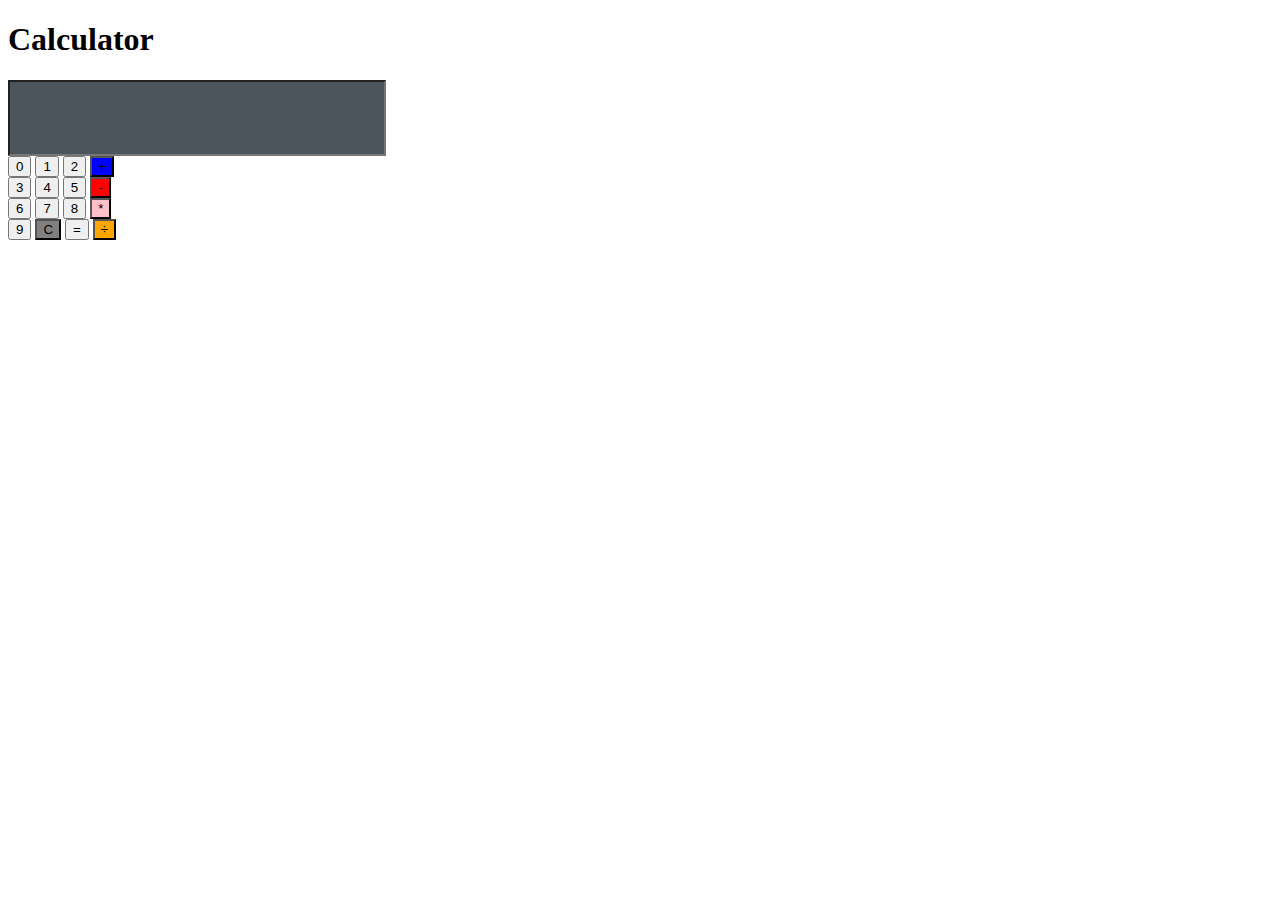
==== Calculator/index.html @ 11837e47 "Create index.html" ====
<!Doctype html>
<html>
<head>
	<meta charset="utf-8">
	<link rel="stylesheet" type="text/css" href="style.css">
	<title>Calculator</title>
</head>
<body>
	<h1> Calculator</h1>
	<form action=""  name="clci">
		<input type="text" name="display" style="width:370px; height: 70px; background-color: #4c555c;"><br>
		<input class="btn" type="button" value="0" onclick="clci.display.value += '0'">
		<input class="btn" type="button" value="1" onclick="clci.display.value += '1'">
		<input class="btn" type="button" value="2" onclick="clci.display.value += '2'">
		<input class="btn" type="button" value="+"  onclick="clci.display.value += '+'" style="background-color: Blue;"><br>
		<input class="btn" type="button" value="3"  onclick="clci.display.value += '3'">
		<input class="btn" type="button" value="4"  onclick="clci.display.value += '4'">
		<input class="btn" type="button" value="5" onclick="clci.display.value += '5'">
		<input class="btn" type="button" value="-"  onclick="clci.display.value += '-'"style="background-color: Red;"><br>
		<input class="btn" type="button" value="6"  onclick="clci.display.value += '6'">
		<input class="btn" type="button" value="7" onclick="clci.display.value += '7'">
		<input class="btn" type="button" value="8" onclick="clci.display.value += '8'">
		<input class="btn" type="button" value="*"  onclick="clci.display.value += '*'" style="background-color: pink;"><br>
		<input class="btn" type="button" value="9" onclick="clci.display.value += '9'">
		<input class="btn" type="button" value="C"  onclick="clci.display.value = ''"style="background-color: grey;">
		<input class="btn" type="button" value="=" onclick="clci.display.value =eval(clci.display.value)">
		<input class="btn" type="button" value="&#247;"  onclick="clci.display.value += '/'" style="background-color:orange;">
	</form>

</body>
</html>
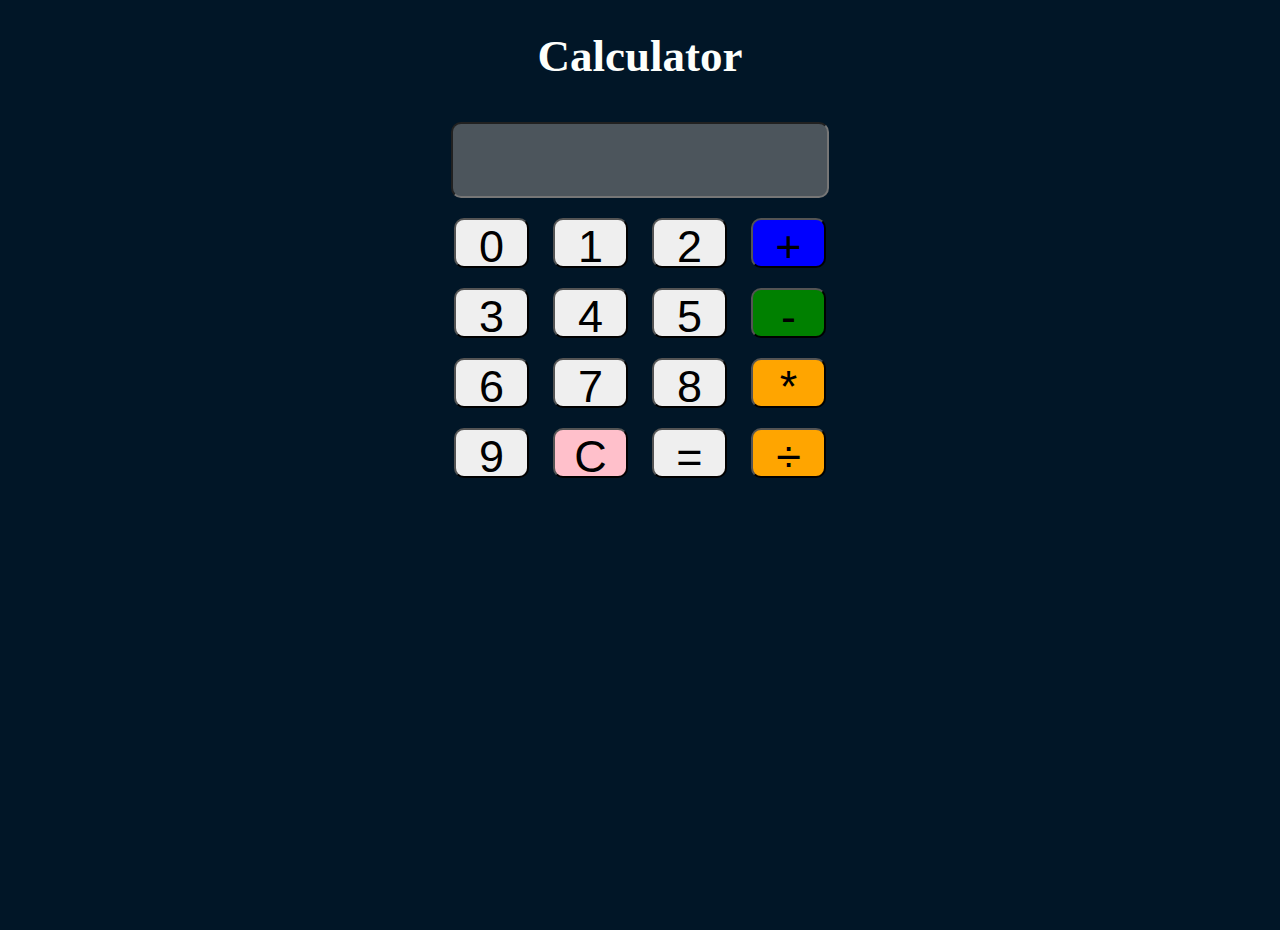
==== commit a35ab2a2: "Update index.html" ====
--- a/Calculator/index.html
+++ b/Calculator/index.html
@@ -16,13 +16,13 @@
 		<input class="btn" type="button" value="3"  onclick="clci.display.value += '3'">
 		<input class="btn" type="button" value="4"  onclick="clci.display.value += '4'">
 		<input class="btn" type="button" value="5" onclick="clci.display.value += '5'">
-		<input class="btn" type="button" value="-"  onclick="clci.display.value += '-'"style="background-color: Red;"><br>
+		<input class="btn" type="button" value="-"  onclick="clci.display.value += '-'"style="background-color: Green;"><br>
 		<input class="btn" type="button" value="6"  onclick="clci.display.value += '6'">
 		<input class="btn" type="button" value="7" onclick="clci.display.value += '7'">
 		<input class="btn" type="button" value="8" onclick="clci.display.value += '8'">
-		<input class="btn" type="button" value="*"  onclick="clci.display.value += '*'" style="background-color: pink;"><br>
+		<input class="btn" type="button" value="*"  onclick="clci.display.value += '*'" style="background-color: Orange;"><br>
 		<input class="btn" type="button" value="9" onclick="clci.display.value += '9'">
-		<input class="btn" type="button" value="C"  onclick="clci.display.value = ''"style="background-color: grey;">
+		<input class="btn" type="button" value="C"  onclick="clci.display.value = ''"style="background-color: pink;">
 		<input class="btn" type="button" value="=" onclick="clci.display.value =eval(clci.display.value)">
 		<input class="btn" type="button" value="&#247;"  onclick="clci.display.value += '/'" style="background-color:orange;">
 	</form>
--- a/Calculator/style.css
+++ b/Calculator/style.css
@@ -0,0 +1,28 @@
+body{
+    margin:0px;
+    padding:0px;
+    background-color:#011627;
+    color:#fdfffc;
+    text-align:center;
+    background-image: url();
+    background-position: center;
+    background-repeat: no-repeat;
+    background-size: cover;
+    height: 100vh;
+}
+h1{
+    font-size:45px;
+}
+input{
+    width:75px;
+    height:50px;
+    font-size:45px;
+    border-radius: 10px;
+    margin:10px;
+    background-color: transparent white;
+    color:black;
+}
+.btn:hover{
+    background-color:black;
+    cursor:pointer;
+} 
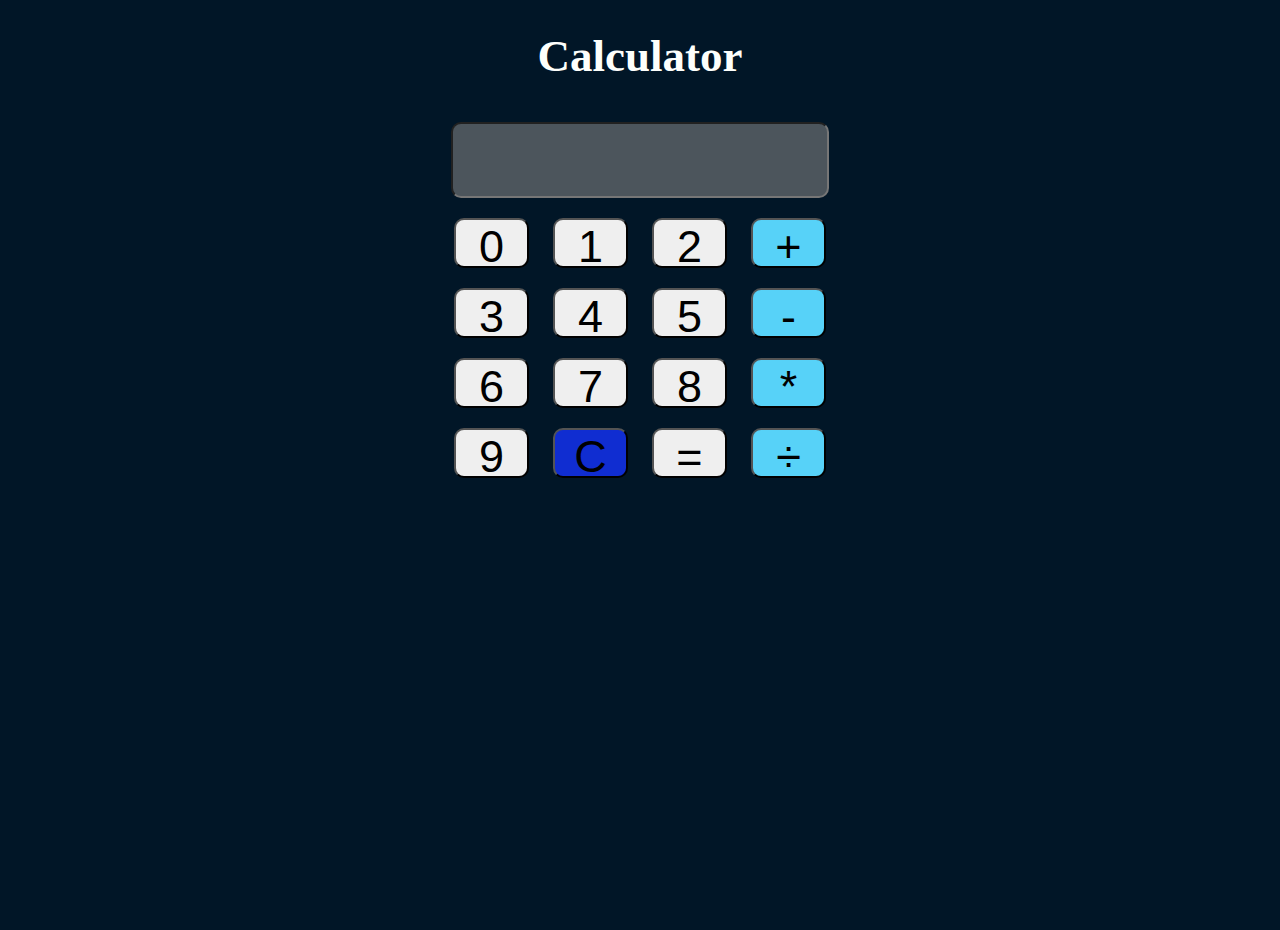
==== commit 8c5564dd: "Update index.html" ====
--- a/Calculator/index.html
+++ b/Calculator/index.html
@@ -12,19 +12,19 @@
 		<input class="btn" type="button" value="0" onclick="clci.display.value += '0'">
 		<input class="btn" type="button" value="1" onclick="clci.display.value += '1'">
 		<input class="btn" type="button" value="2" onclick="clci.display.value += '2'">
-		<input class="btn" type="button" value="+"  onclick="clci.display.value += '+'" style="background-color: Blue;"><br>
+		<input class="btn" type="button" value="+"  onclick="clci.display.value += '+'" style="background-color: rgb(87, 210, 248);"><br>
 		<input class="btn" type="button" value="3"  onclick="clci.display.value += '3'">
 		<input class="btn" type="button" value="4"  onclick="clci.display.value += '4'">
 		<input class="btn" type="button" value="5" onclick="clci.display.value += '5'">
-		<input class="btn" type="button" value="-"  onclick="clci.display.value += '-'"style="background-color: Green;"><br>
+		<input class="btn" type="button" value="-"  onclick="clci.display.value += '-'"style="background-color: rgb(87, 210, 248);"><br>
 		<input class="btn" type="button" value="6"  onclick="clci.display.value += '6'">
 		<input class="btn" type="button" value="7" onclick="clci.display.value += '7'">
 		<input class="btn" type="button" value="8" onclick="clci.display.value += '8'">
-		<input class="btn" type="button" value="*"  onclick="clci.display.value += '*'" style="background-color: Orange;"><br>
+		<input class="btn" type="button" value="*"  onclick="clci.display.value += '*'" style="background-color: rgb(87, 210, 248);"><br>
 		<input class="btn" type="button" value="9" onclick="clci.display.value += '9'">
-		<input class="btn" type="button" value="C"  onclick="clci.display.value = ''"style="background-color: pink;">
+		<input class="btn" type="button" value="C"  onclick="clci.display.value = ''"style="background-color: #112fd9f5 ;">
 		<input class="btn" type="button" value="=" onclick="clci.display.value =eval(clci.display.value)">
-		<input class="btn" type="button" value="&#247;"  onclick="clci.display.value += '/'" style="background-color:orange;">
+		<input class="btn" type="button" value="&#247;"  onclick="clci.display.value += '/'" style="background-color:rgb(87, 210, 248);">
 	</form>
 
 </body>
